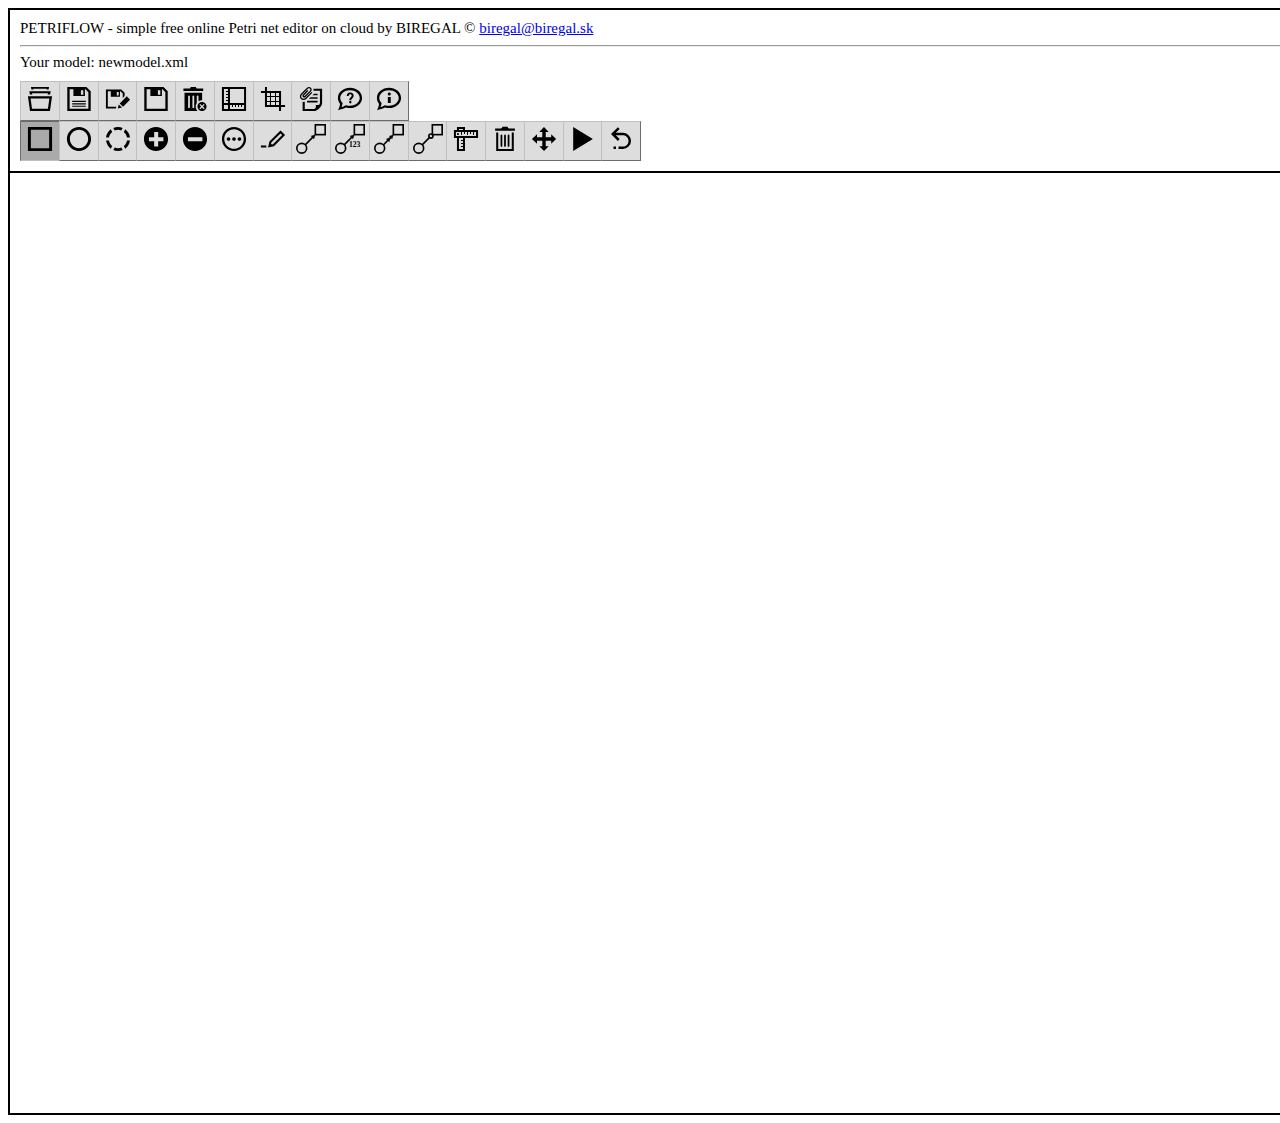
==== index.html @ a1164ac4 "init" ====
<!DOCTYPE HTML>
<HTML>

<HEAD>
    <TITLE> Petri net PETRIFLOW </TITLE>

    <script src="petrinets.js"></script>

    <link rel="stylesheet" href="petrinet.css">
    </style>


<BODY onload=initialize()>

    <div id="horny_div">
        <div>
            <nav class="mojeostatne"> PETRIFLOW - simple free online Petri net editor on cloud by BIREGAL &#169; <a
                    href="mailto:biregal@biregal.sk">biregal@biregal.sk</a>
                <hr> Your model: <label id="menofilu">newmodel.xml</label>
            </nav>
        </div>
        <div style="font-family:verdana; font-size:15px">
            <nav class="mojebuttony">


                <input type="file" id="otvorSubor" onchange="otvorFile(event)" />
                <label for="otvorSubor" title="open"><img src="icons/open.svg" alt="open" /></label>


                <input type="button" value="Save" id="saveasXML" onclick="exportasXML(1)" />
                <label for="saveasXML" title="save"><img src="icons/save.svg" alt="save" /></label>

                <input type="button" value="Export" id="saveasPFLOW" onclick="exportasXML(2)" />
                <label for="saveasPFLOW" title="export pneditor format .pflow"><img src="icons/exportpflow.svg"
                        alt="export pflow" /></label>

                <input type="button" value="SaveSVG" id="saveasSVG" onclick="exportasSVG()" />
                <label for="saveasSVG" title="save as SVG"><img src="icons/savesvg.svg" alt="save SVG" /></label>


                <input type="button" value="Clear" id="clear" onclick="clearmodel()" />
                <label for="clear" title="clear"><img src="icons/clear.svg" alt="clear" /></label>

                <input type="button" value="Dimension" id="dimension" onclick="setDimension()" />
                <label for="dimension" title="set dimension"><img src="icons/dimension.svg" alt="dimension" /></label>

                <input type="button" value="Align" id="align" onclick="alignElements()" />
                <label for="align" title="align"><img src="icons/align.svg" alt="align" /></label>

                <input type="button" value="Properties" id="properties" onclick="propertiesM()" />
                <label for="properties" title="properties"><img src="icons/properties.svg" alt="properties" /></label>

                <input type="button" value="Help" id="help" onclick="help()" />
                <label for="help" title="help"><img src="icons/help.svg" alt="help" /></label>

                <input type="button" value="About" id="about" onclick="about()" />
                <label for="about" title="about"><img src="icons/about.svg" alt="about" /></label>

                <br>



                <input type="radio" name="radSize" id="transition" value="transition" checked="checked"
                    onclick="reset()" />
                <label for="transition" title="transition"><img src="icons/transition.svg" alt="transition" /></label>


                <input type="radio" name="radSize" id="place" value="place" onclick="reset()" />
                <label for="place" title="place"><img src="icons/place.svg" alt="place" /></label>

                <input type="radio" name="radSize" id="staticplace" value="staticplace" onclick="reset()" />
                <label for="staticplace" title="static place"><img src="icons/staticplace.svg"
                        alt="staticplace" /></label>

                <input type="radio" name="radSize" id="addtoken" value="addtoken" onclick="reset()" />
                <label for="addtoken" title="add tokens"><img src="icons/addtokens.svg" alt="add tokens" /></label>

                <input type="radio" name="radSize" id="removetoken" value="removetoken" onclick="reset()" />
                <label for="removetoken" title="remove tokens"><img src="icons/removetokens.svg"
                        alt="removetokens" /></label>

                <input type="radio" name="radSize" id="marking" value="marking" onclick="reset()" />
                <label for="marking" title="set marking"><img src="icons/marking.svg" alt="marking" /></label>

                <input type="radio" name="radSize" id="label" value="label" onclick="reset()" />
                <label for="label" title="set label"><img src="icons/label.svg" alt="label" /></label>


                <input type="radio" name="radSize" id="arc" value="arc" onclick="reset()" />
                <label for="arc" title="arc"><img src="icons/arc.svg" alt="arc" /></label>

                <input type="radio" name="radSize" id="arc_weight" value="arc_weight" onclick="reset()" />
                <label for="arc_weight" title="arc weight"><img src="icons/arcweight.svg" alt="arc weight" /></label>



                <input type="radio" name="radSize" id="resetarc" value="resetarc" onclick="reset()" />
                <label for="resetarc" title="reset arc"><img src="icons/resetarc.svg" alt="reset arc" /></label>

                <input type="radio" name="radSize" id="inhibitorarc" value="inhibitorarc" onclick="reset()" />
                <label for="inhibitorarc" title="inhibitor arc"><img src="icons/inhibitor.svg"
                        alt="inhibitor arc" /></label>

                <input type="radio" name="radSize" id="position" value="position" onclick="reset()" />
                <label for="position" title="position - x and y coordinates"><img src="icons/position.svg"
                        alt="position" /></label>

                <input type="radio" name="radSize" id="delete" value="delete" onclick="reset()" />
                <label for="delete" title="delete"><img src="icons/delete.svg" alt="delete" /></label>

                <input type="radio" name="radSize" id="move" value="move" onclick="reset()" />
                <label for="move" title="move"><img src="icons/move.svg" alt="move" /></label>


                <input type="radio" name="radSize" id="fire" value="fire" onclick="reset()" />
                <label for="fire" title="fire"><img src="icons/fire.svg" alt="fire" /></label>

                <input type="button" id="resetmarking" value="resetmarking" onclick="resetMarking()" />
                <label for="resetmarking" title="reset marking"><img src="icons/undo.svg" alt="resetMarking" /></label>

            </nav>



        </div>
    </div>
    <div id="dolny_div">

        <div id="nadplochou">
            <svg id="plocha_1">

            </svg>
        </div>

    </div>


    <div id="shade"></div>
    <div id="modal">
        <nav class="mojeclose">

            <input type="button" value="Close" id="zavri" onclick="zavri()" />
            <label for="zavri" title="close help"><img src="icons/close.svg" alt="close" /></label>
            <div>Please, press a button to read the help</div>
        </nav>
        <nav class="mojebuttony">

            <input type="radio" name="radHelp" id="helpotvorSubor" onclick="helpotvorFile()" />
            <label for="helpotvorSubor" title="open"><img src="icons/open.svg" alt="open" /></label>


            <input type="radio" name="radHelp" value="Save" id="helpsaveasXML" onclick="helpexportasXML()" />
            <label for="helpsaveasXML" title="save"><img src="icons/save.svg" alt="save" /></label>

            <input type="radio" name="radHelp" value="Export" id="helpsaveasPFLOW" onclick="helpexportasPFLOW()" />
            <label for="helpsaveasPFLOW" title="export pneditor format .pflow"><img src="icons/exportpflow.svg"
                    alt="export pflow" /></label>

            <input type="radio" name="radHelp" value="SaveSVG" id="helpsaveasSVG" onclick="helpexportasSVG()" />
            <label for="helpsaveasSVG" title="save as SVG"><img src="icons/savesvg.svg" alt="save SVG" /></label>

            <input type="radio" name="radHelp" value="Clear" id="helpclear" onclick="helpclearmodel()" />
            <label for="helpclear" title="clear"><img src="icons/clear.svg" alt="clear" /></label>

            <input type="radio" name="radHelp" value="Dimension" id="helpdimension" onclick="helpsetDimension()" />
            <label for="helpdimension" title="set dimension"><img src="icons/dimension.svg" alt="dimension" /></label>

            <input type="radio" name="radHelp" value="Align" id="helpalign" onclick="helpalignElements()" />
            <label for="helpalign" title="align"><img src="icons/align.svg" alt="align" /></label>

            <input type="radio" name="radHelp" value="Properties" id="helpproperties" onclick="helppropertiesM()" />
            <label for="helpproperties" title="properties"><img src="icons/properties.svg" alt="properties" /></label>

            <input type="radio" name="radHelp" value="Help" id="helphelp" onclick="helphelp()" />
            <label for="helphelp" title="help"><img src="icons/help.svg" alt="help" /></label>

            <input type="radio" name="radHelp" value="About" id="helpabout" onclick="helpabout()" />
            <label for="helpabout" title="about"><img src="icons/about.svg" alt="about" /></label>

            <br>

            <input type="radio" name="radHelp" id="helptransition" onclick="helptransition()" />
            <label for="helptransition" title="transition"><img src="icons/transition.svg" alt="transition" /></label>


            <input type="radio" name="radHelp" id="helpplace" onclick="helpplace()" />
            <label for="helpplace" title="place"><img src="icons/place.svg" alt="place" /></label>

            <input type="radio" name="radHelp" id="helpstaticplace" onclick="helpstaticplace()" />
            <label for="helpstaticplace" title="static place"><img src="icons/staticplace.svg"
                    alt="staticplace" /></label>

            <input type="radio" name="radHelp" id="helpaddtoken" onclick="helpaddtoken()" />
            <label for="helpaddtoken" title="add tokens"><img src="icons/addtokens.svg" alt="add tokens" /></label>

            <input type="radio" name="radHelp" id="helpremovetoken" onclick="helpremovetoken()" />
            <label for="helpremovetoken" title="remove tokens"><img src="icons/removetokens.svg"
                    alt="removetokens" /></label>

            <input type="radio" name="radHelp" id="helpmarking" onclick="helpmarking()" />
            <label for="helpmarking" title="set marking"><img src="icons/marking.svg" alt="marking" /></label>

            <input type="radio" name="radHelp" id="helplabel" onclick="helplabel()" />
            <label for="helplabel" title="set label"><img src="icons/label.svg" alt="label" /></label>


            <input type="radio" name="radHelp" id="helparc" onclick="helparc()" />
            <label for="helparc" title="arc"><img src="icons/arc.svg" alt="arc" /></label>

            <input type="radio" name="radHelp" id="helparc_weight" onclick="helparc_weight()" />
            <label for="helparc_weight" title="arc weight"><img src="icons/arcweight.svg" alt="arc weight" /></label>



            <input type="radio" name="radHelp" id="helpresetarc" onclick="helpresetarc()" />
            <label for="helpresetarc" title="reset arc"><img src="icons/resetarc.svg" alt="reset arc" /></label>

            <input type="radio" name="radHelp" id="helpinhibitorarc" onclick="helpinhibitorarc()" />
            <label for="helpinhibitorarc" title="inhibitor arc"><img src="icons/inhibitor.svg"
                    alt="inhibitor arc" /></label>

            <input type="radio" name="radHelp" id="helpposition" onclick="helpposition()" />
            <label for="helpposition" title="position - x and y coordinates"><img src="icons/position.svg"
                    alt="position" /></label>

            <input type="radio" name="radHelp" id="helpdelete" onclick="helpdelete()" />
            <label for="helpdelete" title="delete"><img src="icons/delete.svg" alt="delete" /></label>

            <input type="radio" name="radHelp" id="helpmove" onclick="helpmove()" />
            <label for="helpmove" title="move"><img src="icons/move.svg" alt="move" /></label>


            <input type="radio" name="radHelp" id="helpfire" onclick="helpfire()" />
            <label for="helpfire" title="fire"><img src="icons/fire.svg" alt="fire" /></label>
            <p id="insidemodal"></p>
        </nav>
    </div>
</BODY>

</HTML>
---- petrinet.css ----
.mojeclose {
    padding: 0px;


    text-align: right;
}

.mojeclose div {
    padding-top: 0px;
    padding-left: 10px;
    padding-bottom: 10px;
    text-align: left;
}

.mojeclose input[type=button] {
    display: none;
}


.mojeclose label {
    border: none;
    padding: 2px 4px;
    margin-right: 0px;
    background: none;
    cursor: pointer;
    display: inline-block;
}



.mojeclose img {
    height: 20px;
    width: 20px;
}


.mojeostatne {
    padding: 10px;

}


.mojebuttony input[type=file] {
    display: none;
}

.mojebuttony input[type=button] {
    display: none;
}

.mojebuttony {
    padding: 10px;

    padding-top: 0px;
}

.mojebuttony input[type=radio] {
    display: none;
}

.mojebuttony label {
    border: outset 1px silver;
    padding: 2px 4px;
    margin-right: -5px;
    background: #ddd;
    cursor: pointer;
    display: inline-block;
}

.mojebuttony input:checked+label {
    border: inset 1px silver;
    background: #aaa;
}

.mojebuttony img {
    height: 30px;
    width: 30px;
}



#shade,
#modal {
    display: none;
}

#shade {
    position: fixed;
    z-index: 100;
    top: 0;
    left: 0;
    width: 100%;
    height: 100%;
}

#modal {
    position: fixed;
    z-index: 101;
    top: 15%;
    left: 15%;
    width: 70%;
    overflow-y: auto;
    max-height: 80%;
}

#shade {
    background: silver;
    opacity: 0.5;
    filter: alpha(opacity=50);
}

#modal {
    background: white;
    border-style: solid;
    border-width: 2px;
    font-family: verdana;
    font-size: 15px;
}
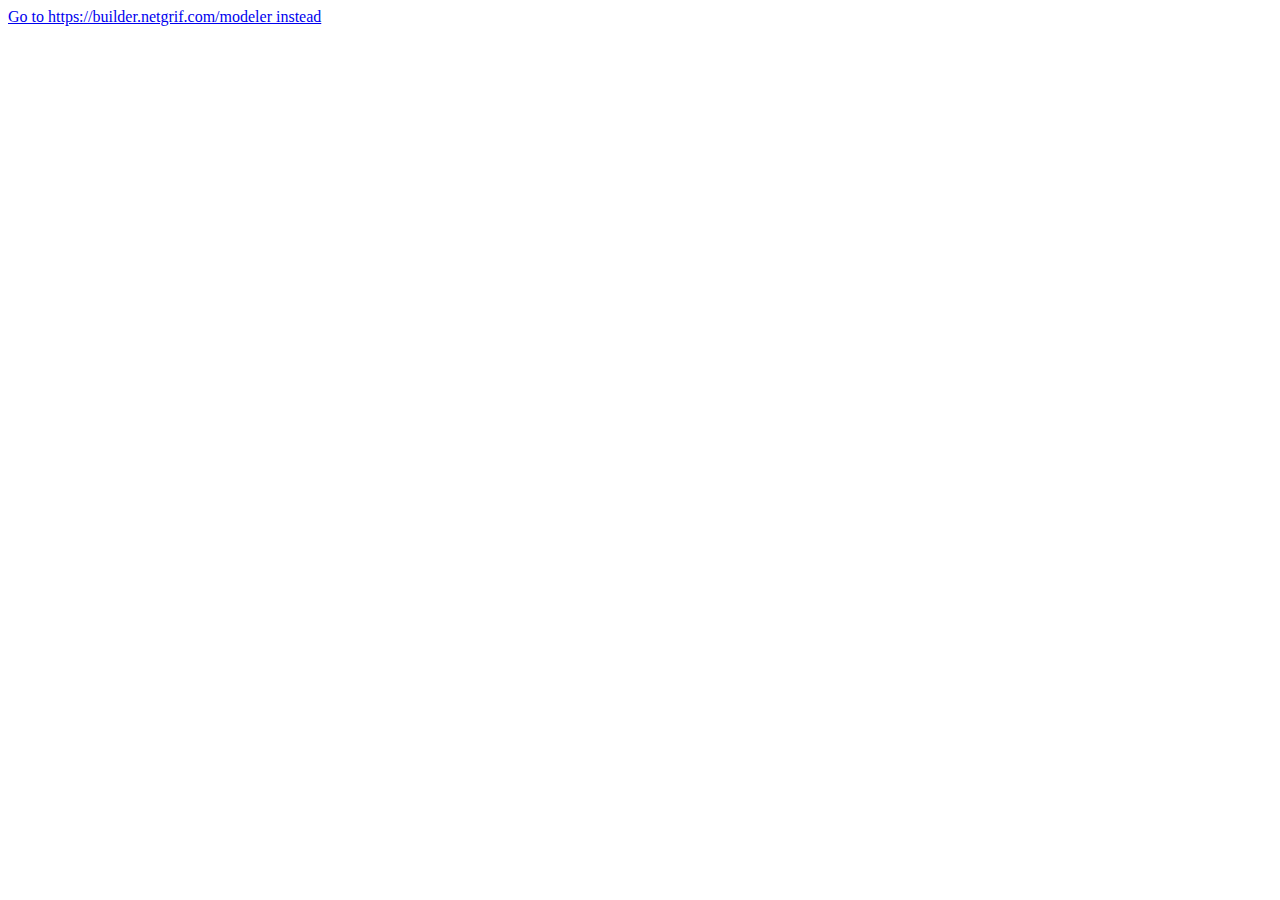
==== commit aa7a6e90: "Removed app" ====
--- a/index.html
+++ b/index.html
@@ -12,229 +12,7 @@
 
 <BODY onload=initialize()>
 
-    <div id="horny_div">
-        <div>
-            <nav class="mojeostatne"> PETRIFLOW - simple free online Petri net editor on cloud by BIREGAL &#169; <a
-                    href="mailto:biregal@biregal.sk">biregal@biregal.sk</a>
-                <hr> Your model: <label id="menofilu">newmodel.xml</label>
-            </nav>
-        </div>
-        <div style="font-family:verdana; font-size:15px">
-            <nav class="mojebuttony">
-
-
-                <input type="file" id="otvorSubor" onchange="otvorFile(event)" />
-                <label for="otvorSubor" title="open"><img src="icons/open.svg" alt="open" /></label>
-
-
-                <input type="button" value="Save" id="saveasXML" onclick="exportasXML(1)" />
-                <label for="saveasXML" title="save"><img src="icons/save.svg" alt="save" /></label>
-
-                <input type="button" value="Export" id="saveasPFLOW" onclick="exportasXML(2)" />
-                <label for="saveasPFLOW" title="export pneditor format .pflow"><img src="icons/exportpflow.svg"
-                        alt="export pflow" /></label>
-
-                <input type="button" value="SaveSVG" id="saveasSVG" onclick="exportasSVG()" />
-                <label for="saveasSVG" title="save as SVG"><img src="icons/savesvg.svg" alt="save SVG" /></label>
-
-
-                <input type="button" value="Clear" id="clear" onclick="clearmodel()" />
-                <label for="clear" title="clear"><img src="icons/clear.svg" alt="clear" /></label>
-
-                <input type="button" value="Dimension" id="dimension" onclick="setDimension()" />
-                <label for="dimension" title="set dimension"><img src="icons/dimension.svg" alt="dimension" /></label>
-
-                <input type="button" value="Align" id="align" onclick="alignElements()" />
-                <label for="align" title="align"><img src="icons/align.svg" alt="align" /></label>
-
-                <input type="button" value="Properties" id="properties" onclick="propertiesM()" />
-                <label for="properties" title="properties"><img src="icons/properties.svg" alt="properties" /></label>
-
-                <input type="button" value="Help" id="help" onclick="help()" />
-                <label for="help" title="help"><img src="icons/help.svg" alt="help" /></label>
-
-                <input type="button" value="About" id="about" onclick="about()" />
-                <label for="about" title="about"><img src="icons/about.svg" alt="about" /></label>
-
-                <br>
-
-
-
-                <input type="radio" name="radSize" id="transition" value="transition" checked="checked"
-                    onclick="reset()" />
-                <label for="transition" title="transition"><img src="icons/transition.svg" alt="transition" /></label>
-
-
-                <input type="radio" name="radSize" id="place" value="place" onclick="reset()" />
-                <label for="place" title="place"><img src="icons/place.svg" alt="place" /></label>
-
-                <input type="radio" name="radSize" id="staticplace" value="staticplace" onclick="reset()" />
-                <label for="staticplace" title="static place"><img src="icons/staticplace.svg"
-                        alt="staticplace" /></label>
-
-                <input type="radio" name="radSize" id="addtoken" value="addtoken" onclick="reset()" />
-                <label for="addtoken" title="add tokens"><img src="icons/addtokens.svg" alt="add tokens" /></label>
-
-                <input type="radio" name="radSize" id="removetoken" value="removetoken" onclick="reset()" />
-                <label for="removetoken" title="remove tokens"><img src="icons/removetokens.svg"
-                        alt="removetokens" /></label>
-
-                <input type="radio" name="radSize" id="marking" value="marking" onclick="reset()" />
-                <label for="marking" title="set marking"><img src="icons/marking.svg" alt="marking" /></label>
-
-                <input type="radio" name="radSize" id="label" value="label" onclick="reset()" />
-                <label for="label" title="set label"><img src="icons/label.svg" alt="label" /></label>
-
-
-                <input type="radio" name="radSize" id="arc" value="arc" onclick="reset()" />
-                <label for="arc" title="arc"><img src="icons/arc.svg" alt="arc" /></label>
-
-                <input type="radio" name="radSize" id="arc_weight" value="arc_weight" onclick="reset()" />
-                <label for="arc_weight" title="arc weight"><img src="icons/arcweight.svg" alt="arc weight" /></label>
-
-
-
-                <input type="radio" name="radSize" id="resetarc" value="resetarc" onclick="reset()" />
-                <label for="resetarc" title="reset arc"><img src="icons/resetarc.svg" alt="reset arc" /></label>
-
-                <input type="radio" name="radSize" id="inhibitorarc" value="inhibitorarc" onclick="reset()" />
-                <label for="inhibitorarc" title="inhibitor arc"><img src="icons/inhibitor.svg"
-                        alt="inhibitor arc" /></label>
-
-                <input type="radio" name="radSize" id="position" value="position" onclick="reset()" />
-                <label for="position" title="position - x and y coordinates"><img src="icons/position.svg"
-                        alt="position" /></label>
-
-                <input type="radio" name="radSize" id="delete" value="delete" onclick="reset()" />
-                <label for="delete" title="delete"><img src="icons/delete.svg" alt="delete" /></label>
-
-                <input type="radio" name="radSize" id="move" value="move" onclick="reset()" />
-                <label for="move" title="move"><img src="icons/move.svg" alt="move" /></label>
-
-
-                <input type="radio" name="radSize" id="fire" value="fire" onclick="reset()" />
-                <label for="fire" title="fire"><img src="icons/fire.svg" alt="fire" /></label>
-
-                <input type="button" id="resetmarking" value="resetmarking" onclick="resetMarking()" />
-                <label for="resetmarking" title="reset marking"><img src="icons/undo.svg" alt="resetMarking" /></label>
-
-            </nav>
-
-
-
-        </div>
-    </div>
-    <div id="dolny_div">
-
-        <div id="nadplochou">
-            <svg id="plocha_1">
-
-            </svg>
-        </div>
-
-    </div>
-
-
-    <div id="shade"></div>
-    <div id="modal">
-        <nav class="mojeclose">
-
-            <input type="button" value="Close" id="zavri" onclick="zavri()" />
-            <label for="zavri" title="close help"><img src="icons/close.svg" alt="close" /></label>
-            <div>Please, press a button to read the help</div>
-        </nav>
-        <nav class="mojebuttony">
-
-            <input type="radio" name="radHelp" id="helpotvorSubor" onclick="helpotvorFile()" />
-            <label for="helpotvorSubor" title="open"><img src="icons/open.svg" alt="open" /></label>
-
-
-            <input type="radio" name="radHelp" value="Save" id="helpsaveasXML" onclick="helpexportasXML()" />
-            <label for="helpsaveasXML" title="save"><img src="icons/save.svg" alt="save" /></label>
-
-            <input type="radio" name="radHelp" value="Export" id="helpsaveasPFLOW" onclick="helpexportasPFLOW()" />
-            <label for="helpsaveasPFLOW" title="export pneditor format .pflow"><img src="icons/exportpflow.svg"
-                    alt="export pflow" /></label>
-
-            <input type="radio" name="radHelp" value="SaveSVG" id="helpsaveasSVG" onclick="helpexportasSVG()" />
-            <label for="helpsaveasSVG" title="save as SVG"><img src="icons/savesvg.svg" alt="save SVG" /></label>
-
-            <input type="radio" name="radHelp" value="Clear" id="helpclear" onclick="helpclearmodel()" />
-            <label for="helpclear" title="clear"><img src="icons/clear.svg" alt="clear" /></label>
-
-            <input type="radio" name="radHelp" value="Dimension" id="helpdimension" onclick="helpsetDimension()" />
-            <label for="helpdimension" title="set dimension"><img src="icons/dimension.svg" alt="dimension" /></label>
-
-            <input type="radio" name="radHelp" value="Align" id="helpalign" onclick="helpalignElements()" />
-            <label for="helpalign" title="align"><img src="icons/align.svg" alt="align" /></label>
-
-            <input type="radio" name="radHelp" value="Properties" id="helpproperties" onclick="helppropertiesM()" />
-            <label for="helpproperties" title="properties"><img src="icons/properties.svg" alt="properties" /></label>
-
-            <input type="radio" name="radHelp" value="Help" id="helphelp" onclick="helphelp()" />
-            <label for="helphelp" title="help"><img src="icons/help.svg" alt="help" /></label>
-
-            <input type="radio" name="radHelp" value="About" id="helpabout" onclick="helpabout()" />
-            <label for="helpabout" title="about"><img src="icons/about.svg" alt="about" /></label>
-
-            <br>
-
-            <input type="radio" name="radHelp" id="helptransition" onclick="helptransition()" />
-            <label for="helptransition" title="transition"><img src="icons/transition.svg" alt="transition" /></label>
-
-
-            <input type="radio" name="radHelp" id="helpplace" onclick="helpplace()" />
-            <label for="helpplace" title="place"><img src="icons/place.svg" alt="place" /></label>
-
-            <input type="radio" name="radHelp" id="helpstaticplace" onclick="helpstaticplace()" />
-            <label for="helpstaticplace" title="static place"><img src="icons/staticplace.svg"
-                    alt="staticplace" /></label>
-
-            <input type="radio" name="radHelp" id="helpaddtoken" onclick="helpaddtoken()" />
-            <label for="helpaddtoken" title="add tokens"><img src="icons/addtokens.svg" alt="add tokens" /></label>
-
-            <input type="radio" name="radHelp" id="helpremovetoken" onclick="helpremovetoken()" />
-            <label for="helpremovetoken" title="remove tokens"><img src="icons/removetokens.svg"
-                    alt="removetokens" /></label>
-
-            <input type="radio" name="radHelp" id="helpmarking" onclick="helpmarking()" />
-            <label for="helpmarking" title="set marking"><img src="icons/marking.svg" alt="marking" /></label>
-
-            <input type="radio" name="radHelp" id="helplabel" onclick="helplabel()" />
-            <label for="helplabel" title="set label"><img src="icons/label.svg" alt="label" /></label>
-
-
-            <input type="radio" name="radHelp" id="helparc" onclick="helparc()" />
-            <label for="helparc" title="arc"><img src="icons/arc.svg" alt="arc" /></label>
-
-            <input type="radio" name="radHelp" id="helparc_weight" onclick="helparc_weight()" />
-            <label for="helparc_weight" title="arc weight"><img src="icons/arcweight.svg" alt="arc weight" /></label>
-
-
-
-            <input type="radio" name="radHelp" id="helpresetarc" onclick="helpresetarc()" />
-            <label for="helpresetarc" title="reset arc"><img src="icons/resetarc.svg" alt="reset arc" /></label>
-
-            <input type="radio" name="radHelp" id="helpinhibitorarc" onclick="helpinhibitorarc()" />
-            <label for="helpinhibitorarc" title="inhibitor arc"><img src="icons/inhibitor.svg"
-                    alt="inhibitor arc" /></label>
-
-            <input type="radio" name="radHelp" id="helpposition" onclick="helpposition()" />
-            <label for="helpposition" title="position - x and y coordinates"><img src="icons/position.svg"
-                    alt="position" /></label>
-
-            <input type="radio" name="radHelp" id="helpdelete" onclick="helpdelete()" />
-            <label for="helpdelete" title="delete"><img src="icons/delete.svg" alt="delete" /></label>
-
-            <input type="radio" name="radHelp" id="helpmove" onclick="helpmove()" />
-            <label for="helpmove" title="move"><img src="icons/move.svg" alt="move" /></label>
-
-
-            <input type="radio" name="radHelp" id="helpfire" onclick="helpfire()" />
-            <label for="helpfire" title="fire"><img src="icons/fire.svg" alt="fire" /></label>
-            <p id="insidemodal"></p>
-        </nav>
-    </div>
+    <a href="https://builder.netgrif.com/modeler">Go to https://builder.netgrif.com/modeler instead</a>
 </BODY>
 
 </HTML>